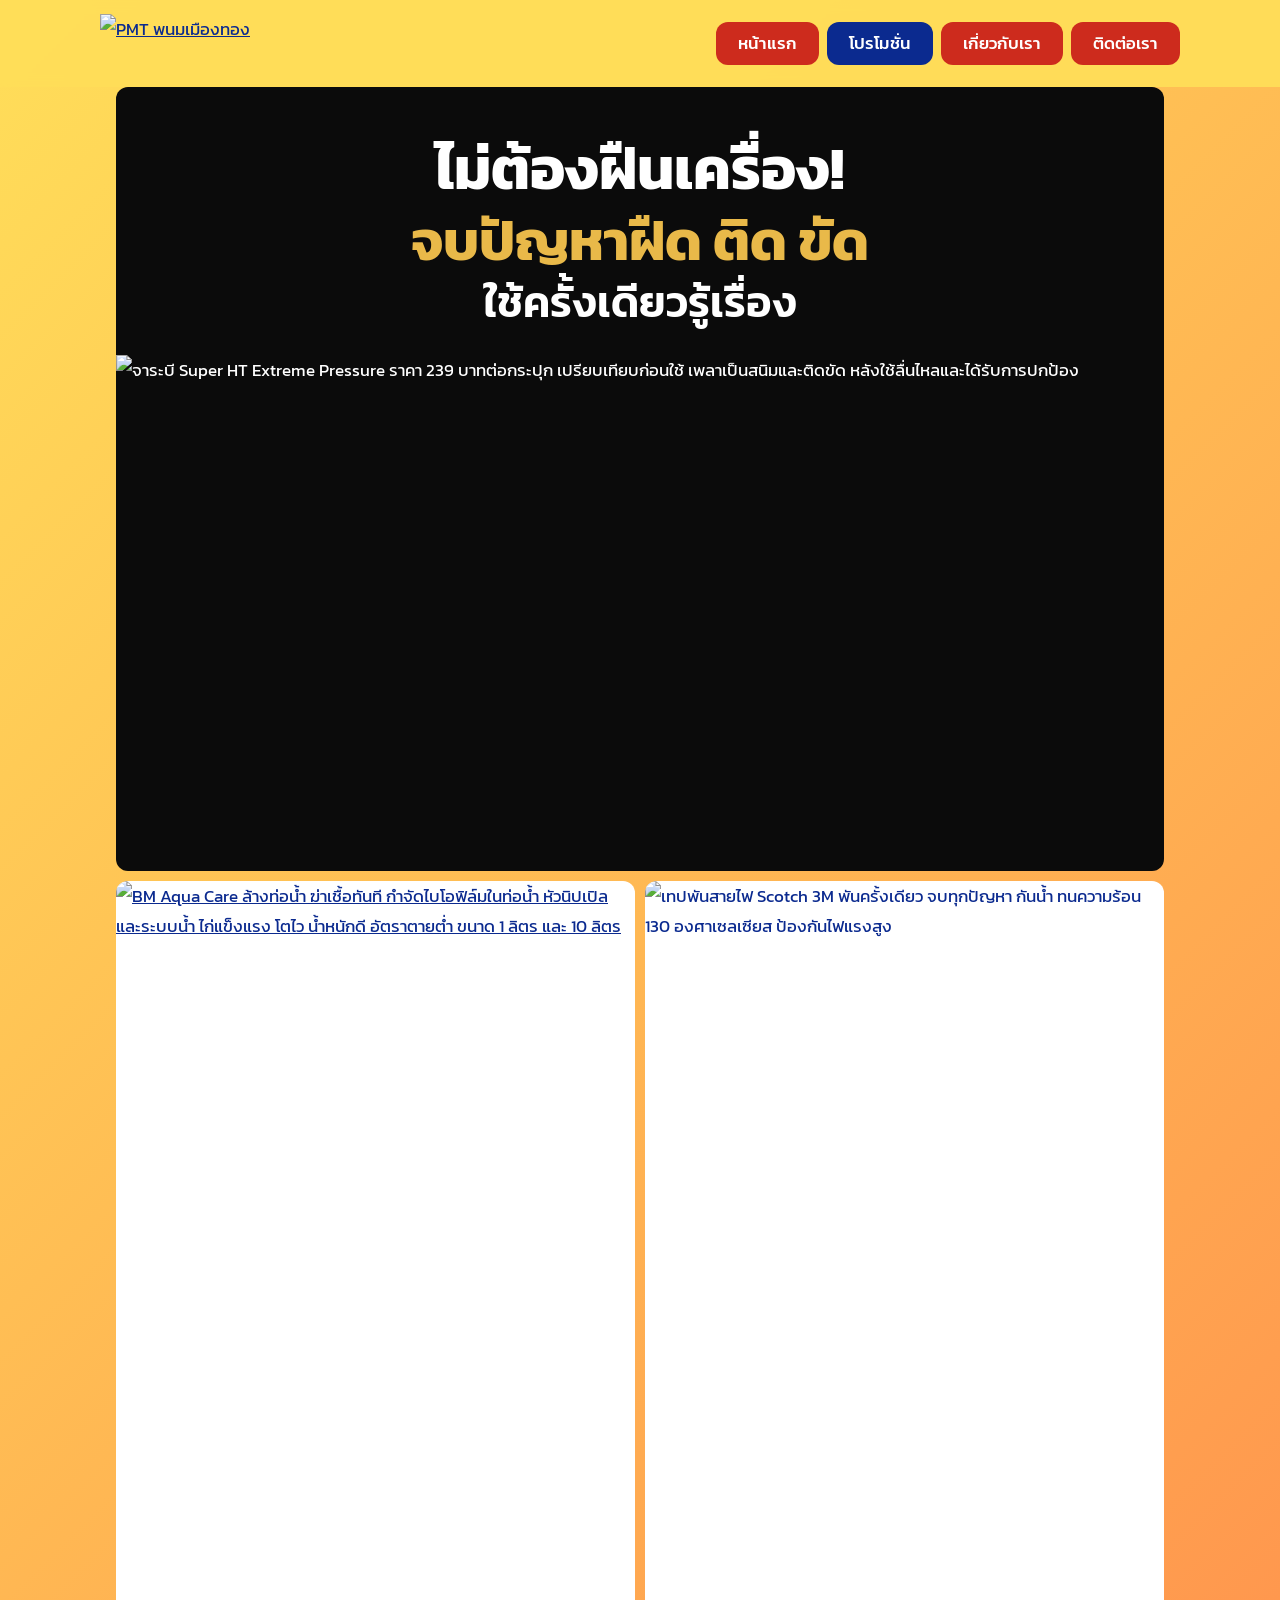
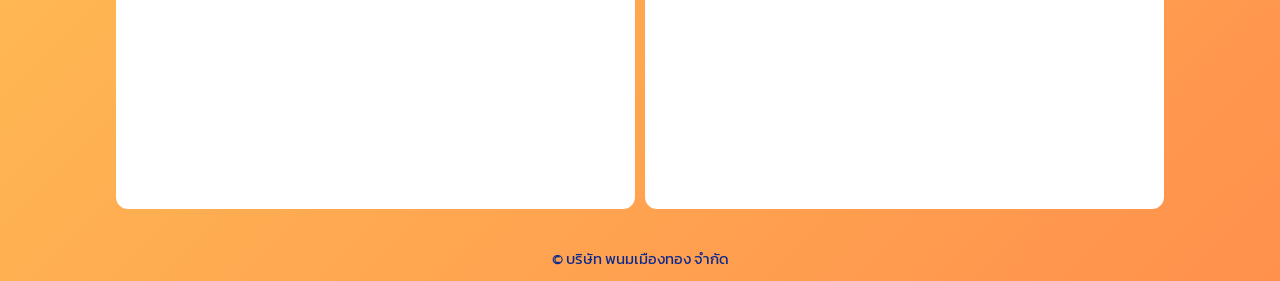
==== promotion.html @ 6206226c "Add files via upload" ====
<!DOCTYPE html>
<html lang="th">
<head>
<meta charset="utf-8">
<meta name="viewport" content="width=device-width, initial-scale=1, viewport-fit=cover">
<title>โปรโมชั่น | พนมเมืองทอง อุปกรณ์ฟาร์ม ระบบไฟฟ้า และงานประปา</title>
<meta name="description" content="โปรโมชั่นสินค้าจาก บริษัท พนมเมืองทอง จำกัด จาระบี Super HT น้ำยาล้างท่อ BM Aqua เทปพันสายไฟ Scotch 3M พร้อมส่งทั่วประเทศ">
<meta name="theme-color" content="#ffde59">
<link rel="preconnect" href="https://fonts.googleapis.com">
<link rel="preconnect" href="https://fonts.gstatic.com" crossorigin>
<link href="https://fonts.googleapis.com/css2?family=Kanit:wght@400;500;600;700&display=swap" rel="stylesheet">
<link rel="stylesheet" href="style.css">
</head>
<body>

<header class="site-header">
  <div class="inner">
    <a class="logo" href="index.html" aria-label="พนมเมืองทอง กลับไปหน้าแรก">
      <img src="img/logo.png" width="795" height="315" alt="PMT พนมเมืองทอง">
    </a>
    <nav class="nav" aria-label="เมนูหลัก">
      <a href="index.html">หน้าแรก</a>
      <a href="promotion.html" aria-current="page">โปรโมชั่น</a>
      <a href="index.html#about">เกี่ยวกับเรา</a>
      <a href="index.html#contact">ติดต่อเรา</a>
    </nav>
  </div>
</header>

<main>
  <section>
    <h1 class="sr-only">โปรโมชั่น พนมเมืองทอง</h1>
    <div class="wrap stack">

      <div class="banner grease">
        <div class="headline">
          <p class="l1">ไม่ต้องฝืนเครื่อง!</p>
          <p class="l2">จบปัญหาฝืด ติด ขัด</p>
          <p class="l3">ใช้ครั้งเดียวรู้เรื่อง</p>
        </div>
        <img src="img/grease.jpg" width="1080" height="531" loading="lazy"
             alt="จาระบี Super HT Extreme Pressure ราคา 239 บาทต่อกระปุก เปรียบเทียบก่อนใช้ เพลาเป็นสนิมและติดขัด หลังใช้ลื่นไหลและได้รับการปกป้อง">
      </div>

      <div class="posters">
        <div class="banner">
          <a href="index.html#contact" aria-label="น้ำยา BM Aqua ล้างท่อ ฆ่าเชื้อ สั่งเลย ไปที่ช่องทางติดต่อ">
            <img src="img/bm-aqua.jpg" width="534" height="952" loading="lazy"
                 alt="BM Aqua Care ล้างท่อน้ำ ฆ่าเชื้อทันที กำจัดไบโอฟิล์มในท่อน้ำ หัวนิปเปิล และระบบน้ำ ไก่แข็งแรง โตไว น้ำหนักดี อัตราตายต่ำ ขนาด 1 ลิตร และ 10 ลิตร">
          </a>
        </div>
        <div class="banner">
          <img src="img/tape.jpg" width="532" height="952" loading="lazy"
               alt="เทปพันสายไฟ Scotch 3M พันครั้งเดียว จบทุกปัญหา กันน้ำ ทนความร้อน 130 องศาเซลเซียส ป้องกันไฟแรงสูง">
        </div>
      </div>

    </div>
  </section>
</main>

<footer>© บริษัท พนมเมืองทอง จำกัด</footer>

<div class="bar">
  <a class="btn call" href="tel:0917265643">โทรเลย</a>
  <a class="btn line" href="https://line.me/R/ti/p/%40SALE.PMT" target="_blank" rel="noopener">แอดไลน์</a>
</div>

</body>
</html>
---- style.css ----
:root {
  --blue: #0b2a8f;
  --red: #cd2b1d;
  --red-dark: #a82116;
  --line: #06c755;
  --yellow: #ffde59;
  --orange: #ff914d;
}

* { box-sizing: border-box; }

html { -webkit-text-size-adjust: 100%; }

@media (prefers-reduced-motion: no-preference) {
  html { scroll-behavior: smooth; }
}

body {
  margin: 0;
  min-height: 100vh;
  font-family: "Kanit", "Noto Sans Thai", "Leelawadee UI", "Tahoma", sans-serif;
  font-size: 17px;
  line-height: 1.8;
  color: var(--blue);
  background-color: var(--orange);
  background-image: linear-gradient(135deg, var(--yellow) 0%, var(--orange) 100%);
  padding-bottom: calc(76px + env(safe-area-inset-bottom, 0px));
}

img { display: block; max-width: 100%; height: auto; }

a { color: inherit; }

.sr-only {
  position: absolute;
  width: 1px; height: 1px;
  margin: -1px; padding: 0;
  overflow: hidden;
  clip: rect(0 0 0 0);
  white-space: nowrap;
  border: 0;
}

a:focus-visible, .btn:focus-visible {
  outline: 3px solid var(--blue);
  outline-offset: 3px;
}

/* ---------- Header ---------- */
.site-header {
  padding: calc(14px + env(safe-area-inset-top, 0px)) 16px 14px;
}

.site-header .inner {
  max-width: 1080px;
  margin: 0 auto;
  display: flex;
  align-items: center;
  justify-content: space-between;
  gap: 14px 24px;
  flex-wrap: wrap;
}

.logo img { width: 128px; }

.nav {
  display: grid;
  grid-template-columns: repeat(2, 1fr);
  gap: 8px;
  width: 100%;
}

.nav a {
  display: block;
  text-align: center;
  text-decoration: none;
  background: var(--red);
  color: #fff;
  font-weight: 500;
  padding: 9px 14px;
  line-height: 1.5;
  border-radius: 12px;
}

.nav a:hover { background: var(--red-dark); }

/* ---------- Layout ---------- */
.wrap {
  max-width: 1080px;
  margin: 0 auto;
  padding: 0 16px;
}

section { scroll-margin-top: 16px; }

.stack { display: grid; gap: 10px; }

.banner { border-radius: 12px; overflow: hidden; background: #fff; }

.banner a { display: block; }

/* grease banner: headline is live text */
.grease { background: #0b0b0b; color: #fff; }

.grease .headline {
  text-align: center;
  padding: clamp(22px, 5vw, 44px) 16px clamp(14px, 3vw, 26px);
  line-height: 1.25;
}

.grease .headline p { margin: 0; }
.grease .l1 { font-size: clamp(1.9rem, 7.2vw, 3.7rem); font-weight: 700; }
.grease .l2 { font-size: clamp(1.7rem, 6.8vw, 3.5rem); font-weight: 700; color: #e9b949; }
.grease .l3 { font-size: clamp(1.4rem, 5.2vw, 2.7rem); font-weight: 600; }

.posters { display: grid; gap: 10px; }

/* ---------- Section headings ---------- */
h2 {
  font-size: clamp(2.2rem, 8vw, 3.4rem);
  line-height: 1.15;
  font-weight: 700;
  margin: 0 0 18px;
}

h3 { font-size: 1.25rem; margin: 28px 0 6px; font-weight: 600; }

.panel {
  background: rgba(255, 255, 255, 0.78);
  border-radius: 16px;
  padding: clamp(20px, 4vw, 40px);
}

#about, #contact { margin-top: clamp(36px, 7vw, 72px); }

#about p { margin: 0 0 14px; max-width: 72ch; }

#about ul { margin: 0; padding-left: 1.3em; max-width: 72ch; }
#about li { margin-bottom: 4px; }

/* ---------- Contact ---------- */
.contact-grid { display: grid; gap: 24px; }

.map {
  position: relative;
  width: 100%;
  aspect-ratio: 4 / 3;
  min-height: 280px;
  border-radius: 12px;
  overflow: hidden;
  background: #e5e5e5;
}

.map iframe { position: absolute; inset: 0; width: 100%; height: 100%; border: 0; }

.details dt { font-weight: 600; margin-top: 18px; }
.details dt:first-child { margin-top: 0; }
.details dd { margin: 0; }

.actions { display: flex; flex-wrap: wrap; gap: 10px; margin-top: 14px; }

.btn {
  display: inline-block;
  text-decoration: none;
  text-align: center;
  font-weight: 600;
  padding: 11px 20px;
  border-radius: 12px;
  line-height: 1.4;
}

.btn.call { background: var(--red); color: #fff; }
.btn.call:hover { background: var(--red-dark); }
.btn.line { background: var(--line); color: #052e16; }
.btn.line:hover { background: #05b04c; }
.btn.maps { background: transparent; border: 2px solid var(--blue); color: var(--blue); padding: 9px 18px; }

.qr { margin-top: 20px; }
.qr img { width: 150px; height: 150px; border-radius: 8px; background: #fff; }
.qr p { margin: 6px 0 0; font-size: 0.95rem; }

/* ---------- Footer / mobile action bar ---------- */
footer { text-align: center; font-size: 0.95rem; padding: 36px 16px 8px; }

.bar {
  position: fixed;
  left: 0; right: 0; bottom: 0;
  display: grid;
  grid-template-columns: 1fr 1fr;
  gap: 10px;
  padding: 10px 12px calc(10px + env(safe-area-inset-bottom, 0px));
  background: rgba(255, 222, 89, 0.96);
  box-shadow: 0 -2px 12px rgba(0, 0, 0, 0.15);
}

.bar .btn { padding: 11px 10px; }

/* ---------- Wider screens ---------- */
@media (min-width: 640px) {
  .nav { grid-template-columns: repeat(4, auto); width: auto; }
  .posters { grid-template-columns: 1fr 1fr; }
  .logo img { width: 150px; }
}

@media (min-width: 820px) {
  body { padding-bottom: 0; }
  .bar { display: none; }
  .site-header { position: sticky; top: 0; z-index: 10; background: rgba(255, 222, 89, 0.95); backdrop-filter: blur(6px); }
  section { scroll-margin-top: 110px; }
  .contact-grid { grid-template-columns: 1.15fr 1fr; align-items: start; }
  .map { aspect-ratio: auto; height: 100%; min-height: 420px; }
  .nav a { padding: 9px 22px; }
}

.nav a[aria-current="page"] { background: var(--blue); }
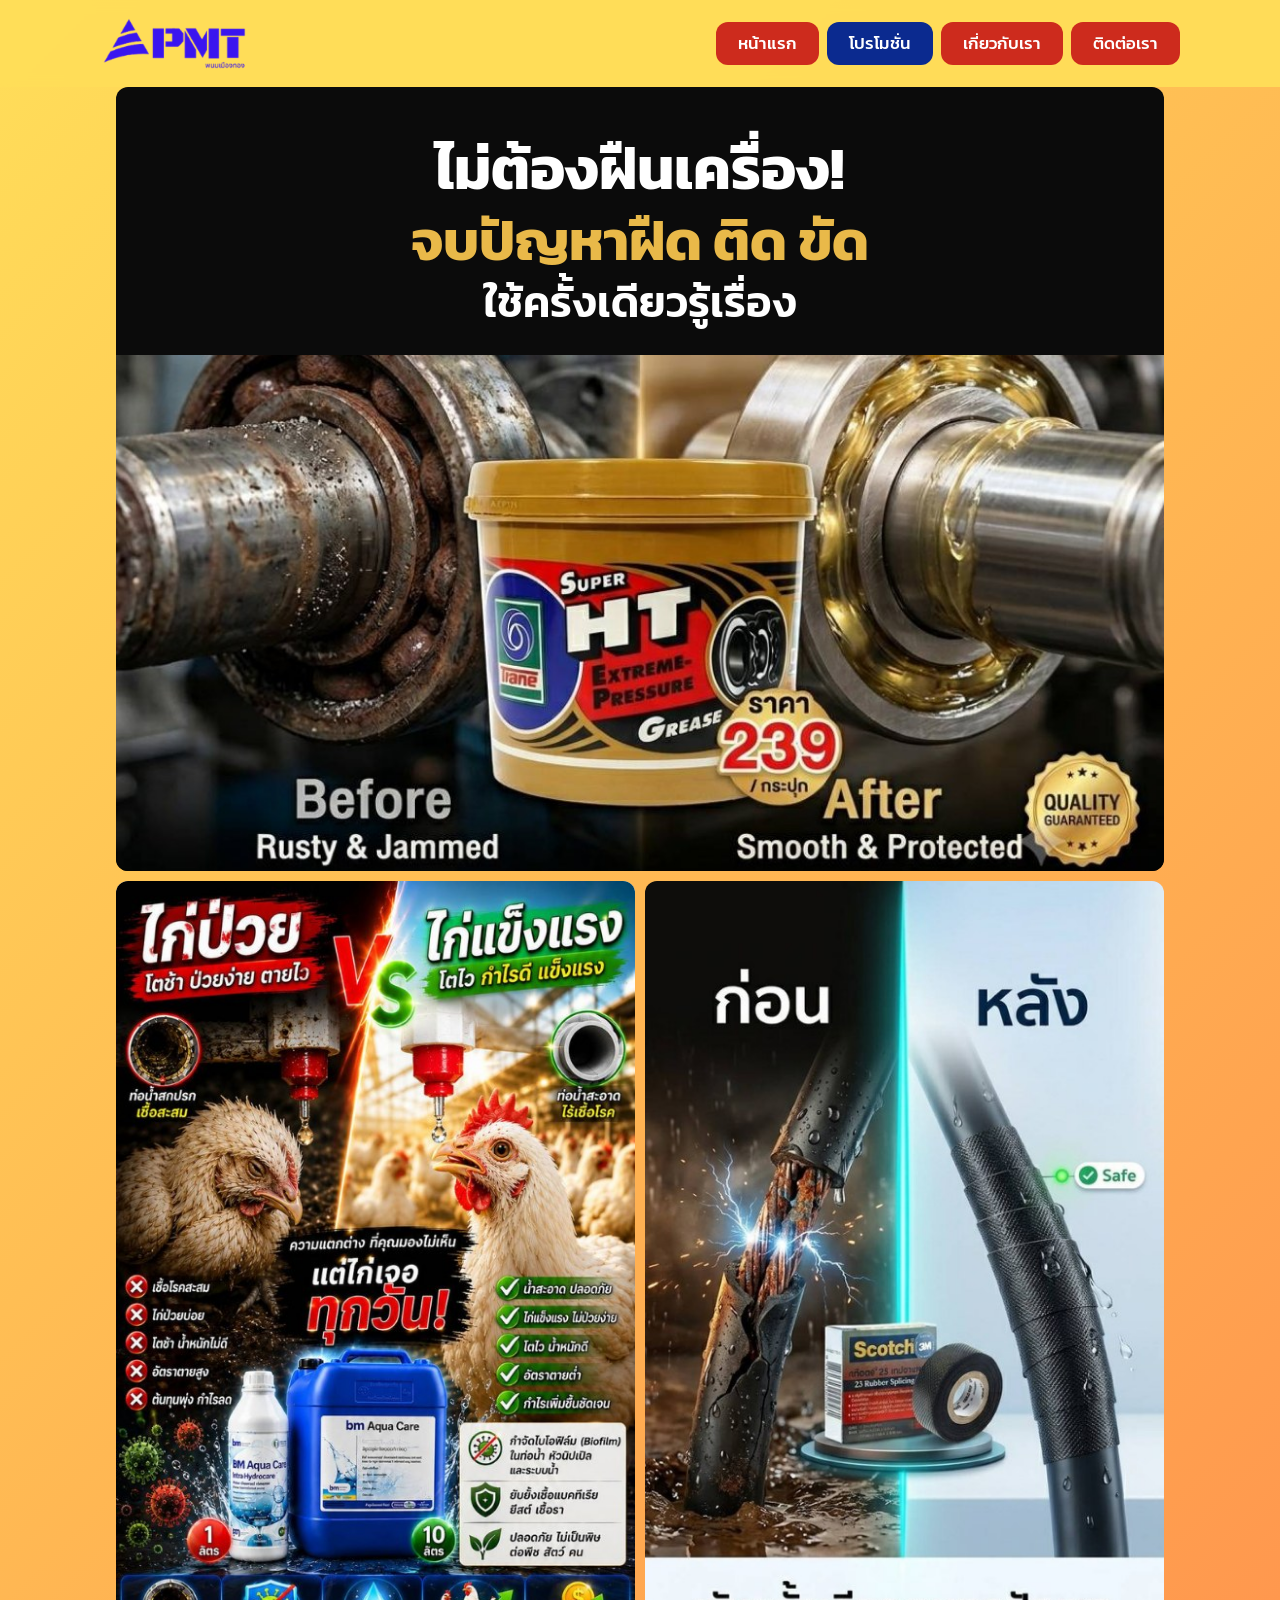
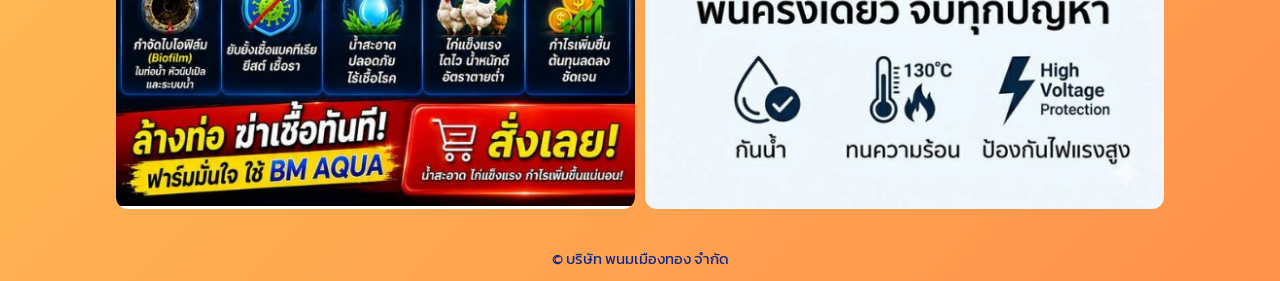
==== commit 200e5a97: "Add files via upload" ====
--- a/promotion.html
+++ b/promotion.html
@@ -16,7 +16,7 @@
 <header class="site-header">
   <div class="inner">
     <a class="logo" href="index.html" aria-label="พนมเมืองทอง กลับไปหน้าแรก">
-      <img src="img/logo.png" width="795" height="315" alt="PMT พนมเมืองทอง">
+      <img src="logo.png" width="795" height="315" alt="PMT พนมเมืองทอง">
     </a>
     <nav class="nav" aria-label="เมนูหลัก">
       <a href="index.html">หน้าแรก</a>
@@ -38,19 +38,19 @@
           <p class="l2">จบปัญหาฝืด ติด ขัด</p>
           <p class="l3">ใช้ครั้งเดียวรู้เรื่อง</p>
         </div>
-        <img src="img/grease.jpg" width="1080" height="531" loading="lazy"
+        <img src="grease.jpg" width="1080" height="531" loading="lazy"
              alt="จาระบี Super HT Extreme Pressure ราคา 239 บาทต่อกระปุก เปรียบเทียบก่อนใช้ เพลาเป็นสนิมและติดขัด หลังใช้ลื่นไหลและได้รับการปกป้อง">
       </div>
 
       <div class="posters">
         <div class="banner">
           <a href="index.html#contact" aria-label="น้ำยา BM Aqua ล้างท่อ ฆ่าเชื้อ สั่งเลย ไปที่ช่องทางติดต่อ">
-            <img src="img/bm-aqua.jpg" width="534" height="952" loading="lazy"
+            <img src="bm-aqua.jpg" width="534" height="952" loading="lazy"
                  alt="BM Aqua Care ล้างท่อน้ำ ฆ่าเชื้อทันที กำจัดไบโอฟิล์มในท่อน้ำ หัวนิปเปิล และระบบน้ำ ไก่แข็งแรง โตไว น้ำหนักดี อัตราตายต่ำ ขนาด 1 ลิตร และ 10 ลิตร">
           </a>
         </div>
         <div class="banner">
-          <img src="img/tape.jpg" width="532" height="952" loading="lazy"
+          <img src="tape.jpg" width="532" height="952" loading="lazy"
                alt="เทปพันสายไฟ Scotch 3M พันครั้งเดียว จบทุกปัญหา กันน้ำ ทนความร้อน 130 องศาเซลเซียส ป้องกันไฟแรงสูง">
         </div>
       </div>
